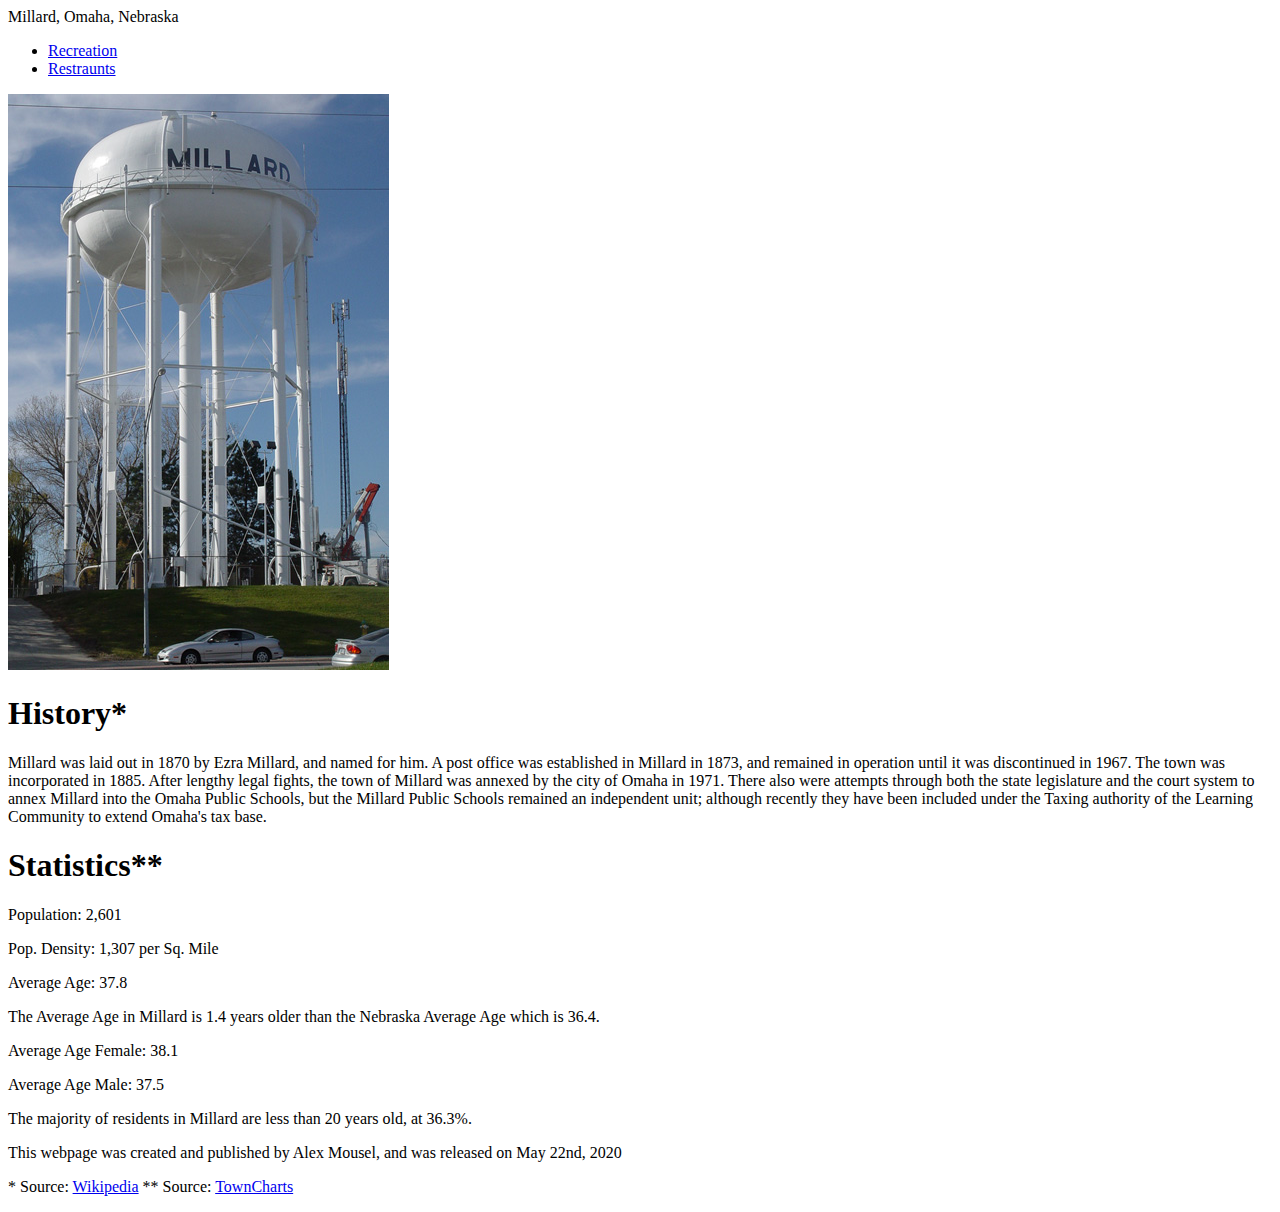
==== index.html @ ff81ee24 "Base Design" ====
<!DOCTYPE html>

<!--    
	Name    : Alex Mousel
	Class   : 3900-850
    	Activity: 2
    	Due 	: May 22nd, 2020

	Description:  This is my index webpage to show my HTML and CSS skills. 

-->

<html lang="en">
<head>
	<!-- The title of the webpage -->
	<title>Millard, Omaha, Nebraska</title>
</head>
<body>
	<!-- This is my header -->
	<header>Millard, Omaha, Nebraska</header>
	<p></p>
	<!-- This section is about the history of Millard. -->
	<section>
		<!-- This is my navigation section, which will take you too additional pages. -->
		<nav>
			<ul>
				<li><a href="C:\Users\Alex\Desktop\Web Dev 3900\Repos\Activity2\recreation.html">Recreation</a></li>
				<li><a href="C:\Users\Alex\Desktop\Web Dev 3900\Repos\Activity2\restraunts.html">Restraunts</a></li>
			</ul>
		</nav>
		<img src="Millard.jpg" alt="Millard Water Tower">
		<h1>History*</h1>
		<p>Millard was laid out in 1870 by Ezra Millard, and named for him. A post office was established in Millard in 1873, and remained in operation until it was discontinued in 1967. The town was incorporated in 1885. After lengthy legal fights, the town of Millard was annexed by the city of Omaha in 1971. There also were attempts through both the state legislature and the court system to annex Millard into the Omaha Public Schools, but the Millard Public Schools remained an independent unit; although recently they have been included under the Taxing authority of the Learning Community to extend Omaha's tax base.</p>
	</section>
	<!-- This section is about current statistical information. -->
	<section>
		<h1>Statistics**</h1>
		<p>Population:		2,601</p>
		<p>Pop. Density:	1,307 per Sq. Mile</p>
		<p>Average Age:		37.8</p>
		<aside>The Average Age in Millard is 1.4 years older than the Nebraska Average Age which is 36.4.</aside>
		<p>Average Age Female:	38.1</p>
		<p>Average Age Male:	37.5</p>
		<aside>The majority of residents in Millard are less than 20 years old, at 36.3%.</aside>
	</section>
	<!-- This is my credits -->
	<footer>
		<p>This webpage was created and published by Alex Mousel, and was released on May 22nd, 2020</p>
		<p> * Source: <a href="https://en.wikipedia.org/wiki/Millard,_Omaha,_Nebraska">Wikipedia</a> ** Source: <a href="https://www.towncharts.com/Nebraska/Demographics/Millard-precinct-NE-Demographics-data.html">TownCharts</a></p>
	</footer>
</body>
</html>
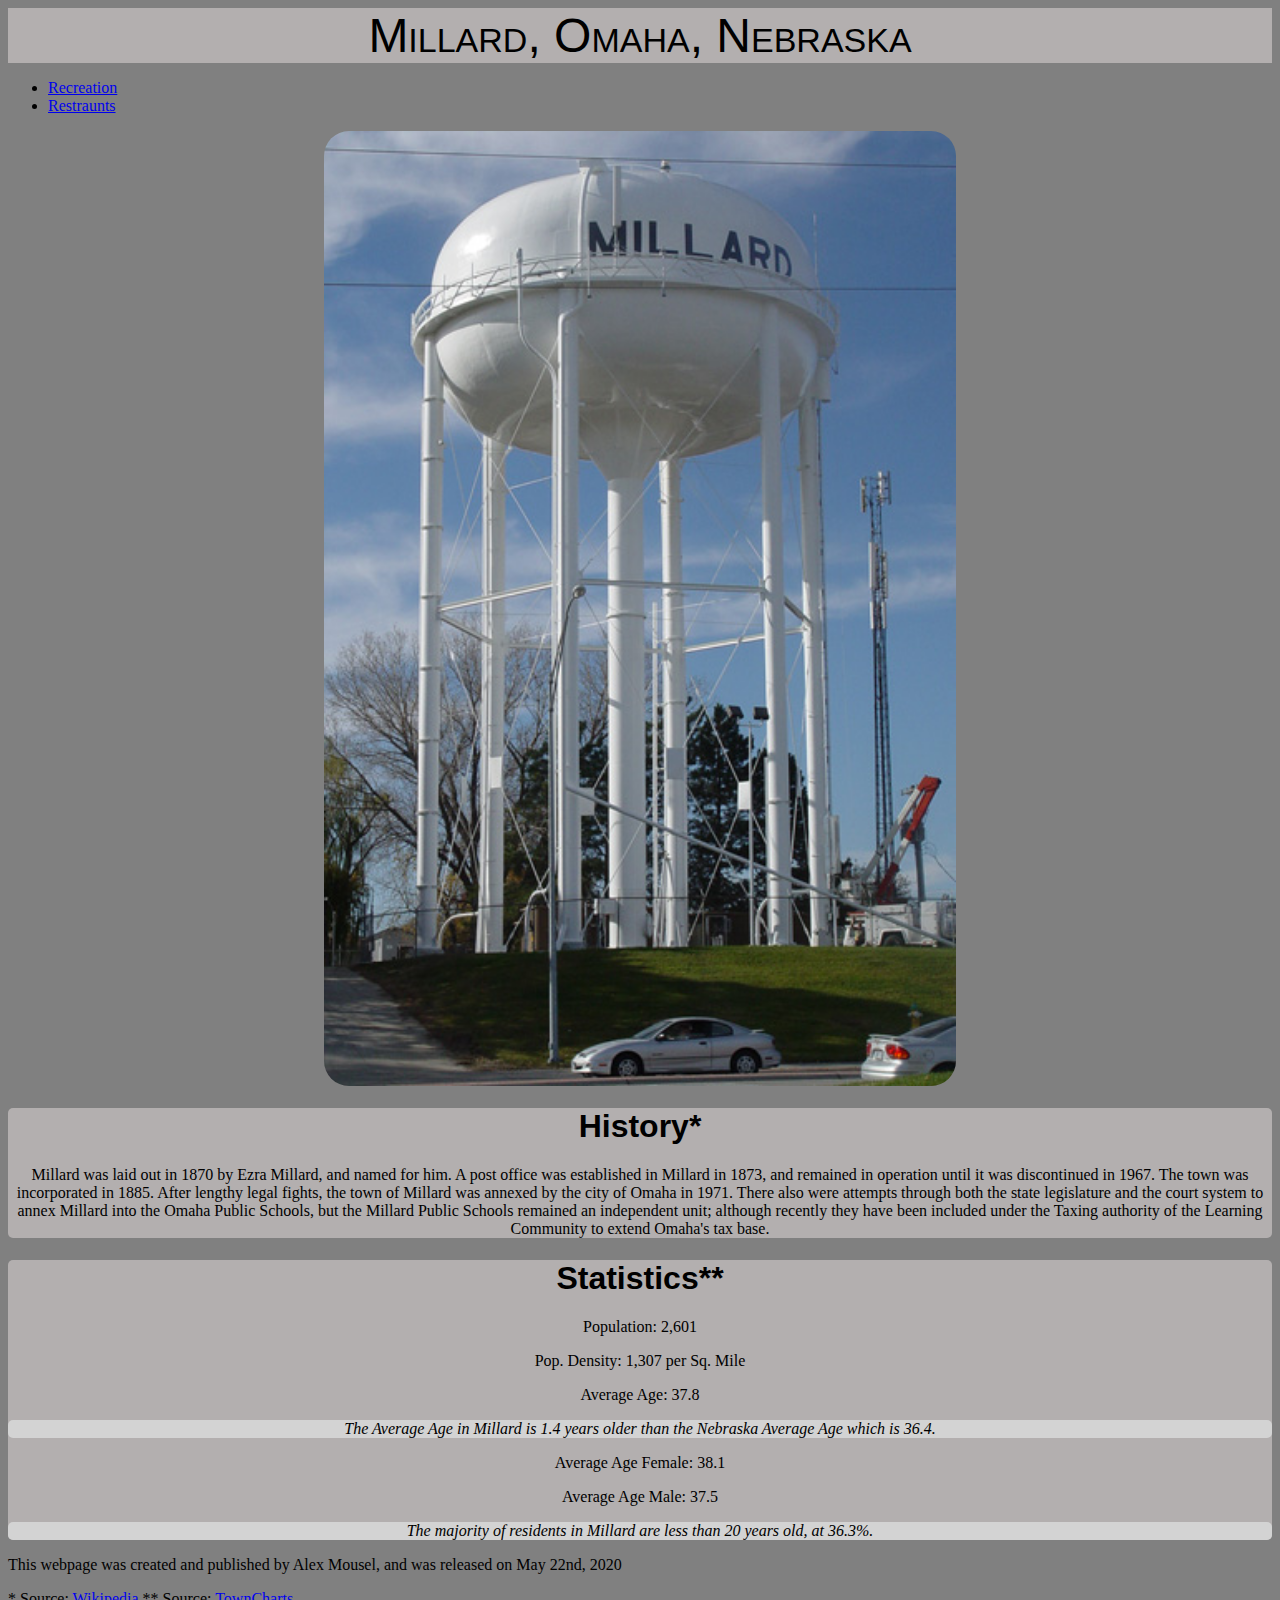
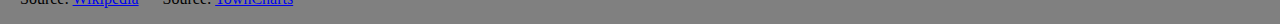
==== commit 0026f149: "final_version.v1" ====
--- a/index.html
+++ b/index.html
@@ -12,23 +12,23 @@
 
 <html lang="en">
 <head>
+	<link rel="stylesheet" href="main.css">
 	<!-- The title of the webpage -->
 	<title>Millard, Omaha, Nebraska</title>
 </head>
 <body>
 	<!-- This is my header -->
 	<header>Millard, Omaha, Nebraska</header>
-	<p></p>
+	<!-- This is my navigation section, which will take you too additional pages. -->
+	<nav>
+		<ul>
+			<li><a href="C:\Users\Alex\Desktop\Web Dev 3900\Repos\Activity2\recreation.html">Recreation</a></li>
+			<li><a href="C:\Users\Alex\Desktop\Web Dev 3900\Repos\Activity2\restraunts.html">Restraunts</a></li> 
+		</ul>
+	</nav>
+	<img src="Millard.jpg" alt="Millard Water Tower" class="center">
 	<!-- This section is about the history of Millard. -->
 	<section>
-		<!-- This is my navigation section, which will take you too additional pages. -->
-		<nav>
-			<ul>
-				<li><a href="C:\Users\Alex\Desktop\Web Dev 3900\Repos\Activity2\recreation.html">Recreation</a></li>
-				<li><a href="C:\Users\Alex\Desktop\Web Dev 3900\Repos\Activity2\restraunts.html">Restraunts</a></li>
-			</ul>
-		</nav>
-		<img src="Millard.jpg" alt="Millard Water Tower">
 		<h1>History*</h1>
 		<p>Millard was laid out in 1870 by Ezra Millard, and named for him. A post office was established in Millard in 1873, and remained in operation until it was discontinued in 1967. The town was incorporated in 1885. After lengthy legal fights, the town of Millard was annexed by the city of Omaha in 1971. There also were attempts through both the state legislature and the court system to annex Millard into the Omaha Public Schools, but the Millard Public Schools remained an independent unit; although recently they have been included under the Taxing authority of the Learning Community to extend Omaha's tax base.</p>
 	</section>
--- a/main.css
+++ b/main.css
@@ -0,0 +1,61 @@
+/* Created by Alex Mousel for Activity 2 in 3900-850 */
+
+/* The Body */
+body {
+	background-color: grey;
+}
+
+/* The header */
+header {
+	font-family: Avantgarde, TeX Gyre Adventor, URW Gothic L, sans-serif;
+	font-variant: small-caps;
+	text-align: center;
+	font-size: 300%;
+	background-color: #B3AFAF;
+}
+
+/* The Sections */
+section {
+	text-align: center;
+	background-color: #B3AFAF;
+	border-radius: 5px;
+}
+
+
+/* The Images */
+img {
+	text-align: center;
+	width: 50%;
+	height: 50%;
+	transition: width 2s, height 2s;
+	border-radius: 25px;
+}
+
+/* img hover */
+img:hover {
+	width: 60%;
+	height: 60%;
+}
+
+/* img position */
+.center {
+  display: block;
+  margin-left: auto;
+  margin-right: auto;
+  width: 50%;
+}
+
+/* The h1s */
+h1 {
+	text-align: center;
+	font-family: Avantgarde, TeX Gyre Adventor, URW Gothic L, sans-serif;
+	font-stretch: expanded;
+}
+
+/* the aside bits */
+aside {
+	text-align: center;
+ 	font-style: italic;
+ 	background-color: lightgray;
+	border-radius: 5px;
+}